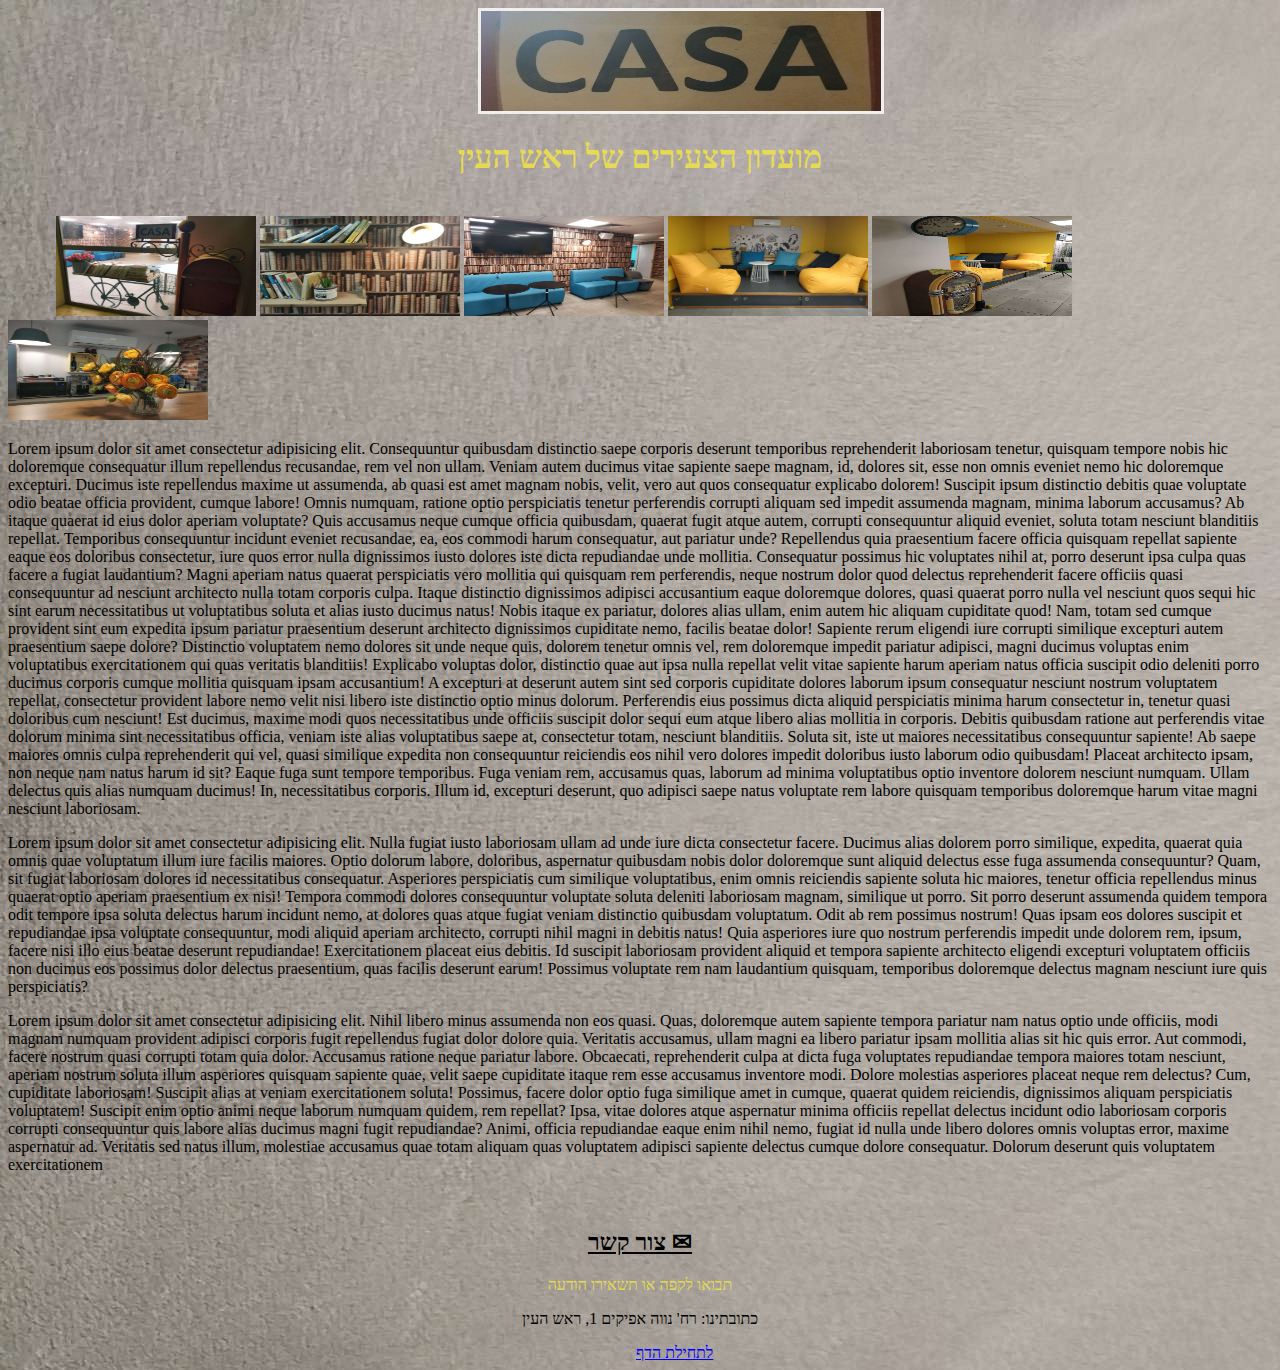
==== HTML_project-Marina-Yulia-main/index.html @ 01a9ba5e "Adding a new page - ContactUs" ====
<!DOCTYPE html>
<html lang="en">
<head>
    <meta name = "אתר מועדון CASA" content="Casa Home Page"
    <meta charset="UTF-8">
    <meta http-equiv="X-UA-Compatible" content="IE=edge">
    <meta name="viewport" content="width=device-width, initial-scale=1.0">
    <link rel="stylesheet" href="style/style.css">
    <link rel="icon" href="img/CASA.JPEG">
    <title>Document</title>
</head>
<img class="CASA" src="img/CASA.JPEG" alt="CASA HOME PAGE">
<body>   
</body>

<div>
<h1>מועדון הצעירים של ראש העין </h1>
</div>

<br>

<div>
  <img class="entry" src="img/ENTR.JPEG" alt="כניסה">
  <img src="img/lobby.JPEG" alt="לובי">
  <img src="img/lobby1.JPEG" alt="לובי">
  <img src="img/lobby2.JPEG" alt="לובי">
  <img src="img/loby2.JPEG" alt="לובי">
  <img class="kitchen" src="img/kitchen.JPEG" alt="מטבח">
</div>


<p>
   Lorem ipsum dolor sit amet consectetur adipisicing elit. Consequuntur quibusdam distinctio saepe corporis deserunt temporibus reprehenderit laboriosam tenetur, quisquam tempore nobis hic doloremque consequatur illum repellendus recusandae, rem vel non ullam. Veniam autem ducimus vitae sapiente saepe magnam, id, dolores sit, esse non omnis eveniet nemo hic doloremque excepturi. Ducimus iste repellendus maxime ut assumenda, ab quasi est amet magnam nobis, velit, vero aut quos consequatur explicabo dolorem! Suscipit ipsum distinctio debitis quae voluptate odio beatae officia provident, cumque labore! Omnis numquam, ratione optio perspiciatis tenetur perferendis corrupti aliquam sed impedit assumenda magnam, minima laborum accusamus? Ab itaque quaerat id eius dolor aperiam voluptate? Quis accusamus neque cumque officia quibusdam, quaerat fugit atque autem, corrupti consequuntur aliquid eveniet, soluta totam nesciunt blanditiis repellat. 
   Temporibus consequuntur incidunt eveniet recusandae, ea, eos commodi harum consequatur, aut pariatur unde? Repellendus quia praesentium facere officia quisquam repellat sapiente eaque eos doloribus consectetur, iure quos error nulla dignissimos iusto dolores iste dicta repudiandae unde mollitia. Consequatur possimus hic voluptates nihil at, porro deserunt ipsa culpa quas facere a fugiat laudantium? Magni aperiam natus quaerat perspiciatis vero mollitia qui quisquam rem perferendis, neque nostrum dolor quod delectus reprehenderit facere officiis quasi consequuntur ad nesciunt architecto nulla totam corporis culpa. Itaque distinctio dignissimos adipisci accusantium eaque doloremque dolores, quasi quaerat porro nulla vel nesciunt quos sequi hic sint earum necessitatibus ut voluptatibus soluta et alias iusto ducimus natus! Nobis itaque ex pariatur, dolores alias ullam, enim autem hic aliquam cupiditate quod! Nam, totam sed cumque provident sint eum expedita ipsum pariatur praesentium deserunt architecto dignissimos cupiditate nemo, facilis beatae dolor! Sapiente rerum eligendi iure corrupti similique excepturi autem praesentium saepe dolore? Distinctio voluptatem nemo dolores sit unde neque quis, dolorem tenetur omnis vel, rem doloremque impedit pariatur adipisci, magni ducimus voluptas enim voluptatibus exercitationem qui quas veritatis blanditiis! Explicabo voluptas dolor, distinctio quae aut ipsa nulla repellat velit vitae sapiente harum aperiam natus officia suscipit odio deleniti porro ducimus corporis cumque mollitia quisquam ipsam accusantium! 
   A excepturi at deserunt autem sint sed corporis cupiditate dolores laborum ipsum consequatur nesciunt nostrum voluptatem repellat, consectetur provident labore nemo velit nisi libero iste distinctio optio minus dolorum. Perferendis eius possimus dicta aliquid perspiciatis minima harum consectetur in, tenetur quasi doloribus cum nesciunt! Est ducimus, maxime modi quos necessitatibus unde officiis suscipit dolor sequi eum atque libero alias mollitia in corporis. Debitis quibusdam ratione aut perferendis vitae dolorum minima sint necessitatibus officia, veniam iste alias voluptatibus saepe at, consectetur totam, nesciunt blanditiis. Soluta sit, iste ut maiores necessitatibus consequuntur sapiente! Ab saepe maiores omnis culpa reprehenderit qui vel, quasi similique expedita non consequuntur reiciendis eos nihil vero dolores impedit doloribus iusto laborum odio quibusdam! Placeat architecto ipsam, non neque nam natus harum id sit? Eaque fuga sunt tempore temporibus. Fuga veniam rem, accusamus quas, laborum ad minima voluptatibus optio inventore dolorem nesciunt numquam. Ullam delectus quis alias numquam ducimus! In, necessitatibus corporis. Illum id, excepturi deserunt, quo adipisci saepe natus voluptate rem labore quisquam temporibus doloremque harum vitae magni nesciunt laboriosam.
</p>

<p>
  Lorem ipsum dolor sit amet consectetur adipisicing elit. Nulla fugiat iusto laboriosam ullam ad unde iure dicta consectetur facere. Ducimus alias dolorem porro similique, expedita, quaerat quia omnis quae voluptatum illum iure facilis maiores. Optio dolorum labore, doloribus, aspernatur quibusdam nobis dolor doloremque sunt aliquid delectus esse fuga assumenda consequuntur? Quam, sit fugiat laboriosam dolores id necessitatibus consequatur. Asperiores perspiciatis cum similique voluptatibus, enim omnis reiciendis sapiente soluta hic maiores, tenetur officia repellendus minus quaerat optio aperiam praesentium ex nisi! 
  Tempora commodi dolores consequuntur voluptate soluta deleniti laboriosam magnam, similique ut porro. Sit porro deserunt assumenda quidem tempora odit tempore ipsa soluta delectus harum incidunt nemo, at dolores quas atque fugiat veniam distinctio quibusdam voluptatum. Odit ab rem possimus nostrum! Quas ipsam eos dolores suscipit et repudiandae ipsa voluptate consequuntur, modi aliquid aperiam architecto, corrupti nihil magni in debitis natus! Quia asperiores iure quo nostrum perferendis impedit unde dolorem rem, ipsum, facere nisi illo eius beatae deserunt repudiandae! Exercitationem placeat eius debitis. Id suscipit laboriosam provident aliquid et tempora sapiente architecto eligendi excepturi voluptatem officiis non ducimus eos possimus dolor delectus praesentium, quas facilis deserunt earum! Possimus voluptate rem nam laudantium quisquam, temporibus doloremque delectus magnam nesciunt iure quis perspiciatis?
</p>

<p>
  Lorem ipsum dolor sit amet consectetur adipisicing elit. Nihil libero minus assumenda non eos quasi. Quas, doloremque autem sapiente tempora pariatur nam natus optio unde officiis, modi magnam numquam provident adipisci corporis fugit repellendus fugiat dolor dolore quia. Veritatis accusamus, ullam magni ea libero pariatur ipsam mollitia alias sit hic quis error. Aut commodi, facere nostrum quasi corrupti totam quia dolor. Accusamus ratione neque pariatur labore. Obcaecati, reprehenderit culpa at dicta fuga voluptates repudiandae tempora maiores totam nesciunt, aperiam nostrum soluta illum asperiores quisquam sapiente quae, velit saepe cupiditate itaque rem esse accusamus inventore modi. Dolore molestias asperiores placeat neque rem delectus? 
  Cum, cupiditate laboriosam! Suscipit alias at veniam exercitationem soluta! Possimus, facere dolor optio fuga similique amet in cumque, quaerat quidem reiciendis, dignissimos aliquam perspiciatis voluptatem! Suscipit enim optio animi neque laborum numquam quidem, rem repellat? Ipsa, vitae dolores atque aspernatur minima officiis repellat delectus incidunt odio laboriosam corporis corrupti consequuntur quis labore alias ducimus magni fugit repudiandae? Animi, officia repudiandae eaque enim nihil nemo, fugiat id nulla unde libero dolores omnis voluptas error, maxime aspernatur ad. Veritatis sed natus illum, molestiae accusamus quae totam aliquam quas voluptatem adipisci sapiente delectus cumque dolore consequatur. Dolorum deserunt quis voluptatem exercitationem</p>

</div>

<style>
    body {
      background-image: url('img/backgr.JPEG');
      background-repeat: no-repeat;
    }
</style>


<div class="container">
  <div style="text-align:center">

    <a class="contact_us" href="contact.html" target="_blank"> 
    <h2>צור קשר &#9993</h2>
    </a>
  
    <p1>תבואו לקפה או תשאירו הודעה</p1>
    <p>    כתובתינו: רח' נווה אפיקים 1, ראש העין</p>
  
    
</div>


<a class="Top" href="#">לתחילת הדף</a>

</html>
---- HTML_project-Marina-Yulia-main/style/style.css ----
img{
    width: 200px;
    height: 100px;
}
h1{
    color: rgba(240, 228, 68, 0.863)
}
.entry {
   margin-left: 3rem;
}
.kitchen {
    margin-right: 3rem;
}
.CASA {
    width: 400px;
    margin-left: 470px;
    border: solid; color: rgba(250, 250, 249, 0.863);
}
h1{
    text-align: center;
}
button{
  margin-left: 617px;
    width: 100px;
    height: 30px;
}
a{
margin-left: 628px;
color: blue;
}
p1{
    color: rgba(240, 228, 68, 0.863)
}
.contact_us{
    text-align: center;
    color: black;
}
.top{
    text-align: center;
    margin-bottom: 25px;
}
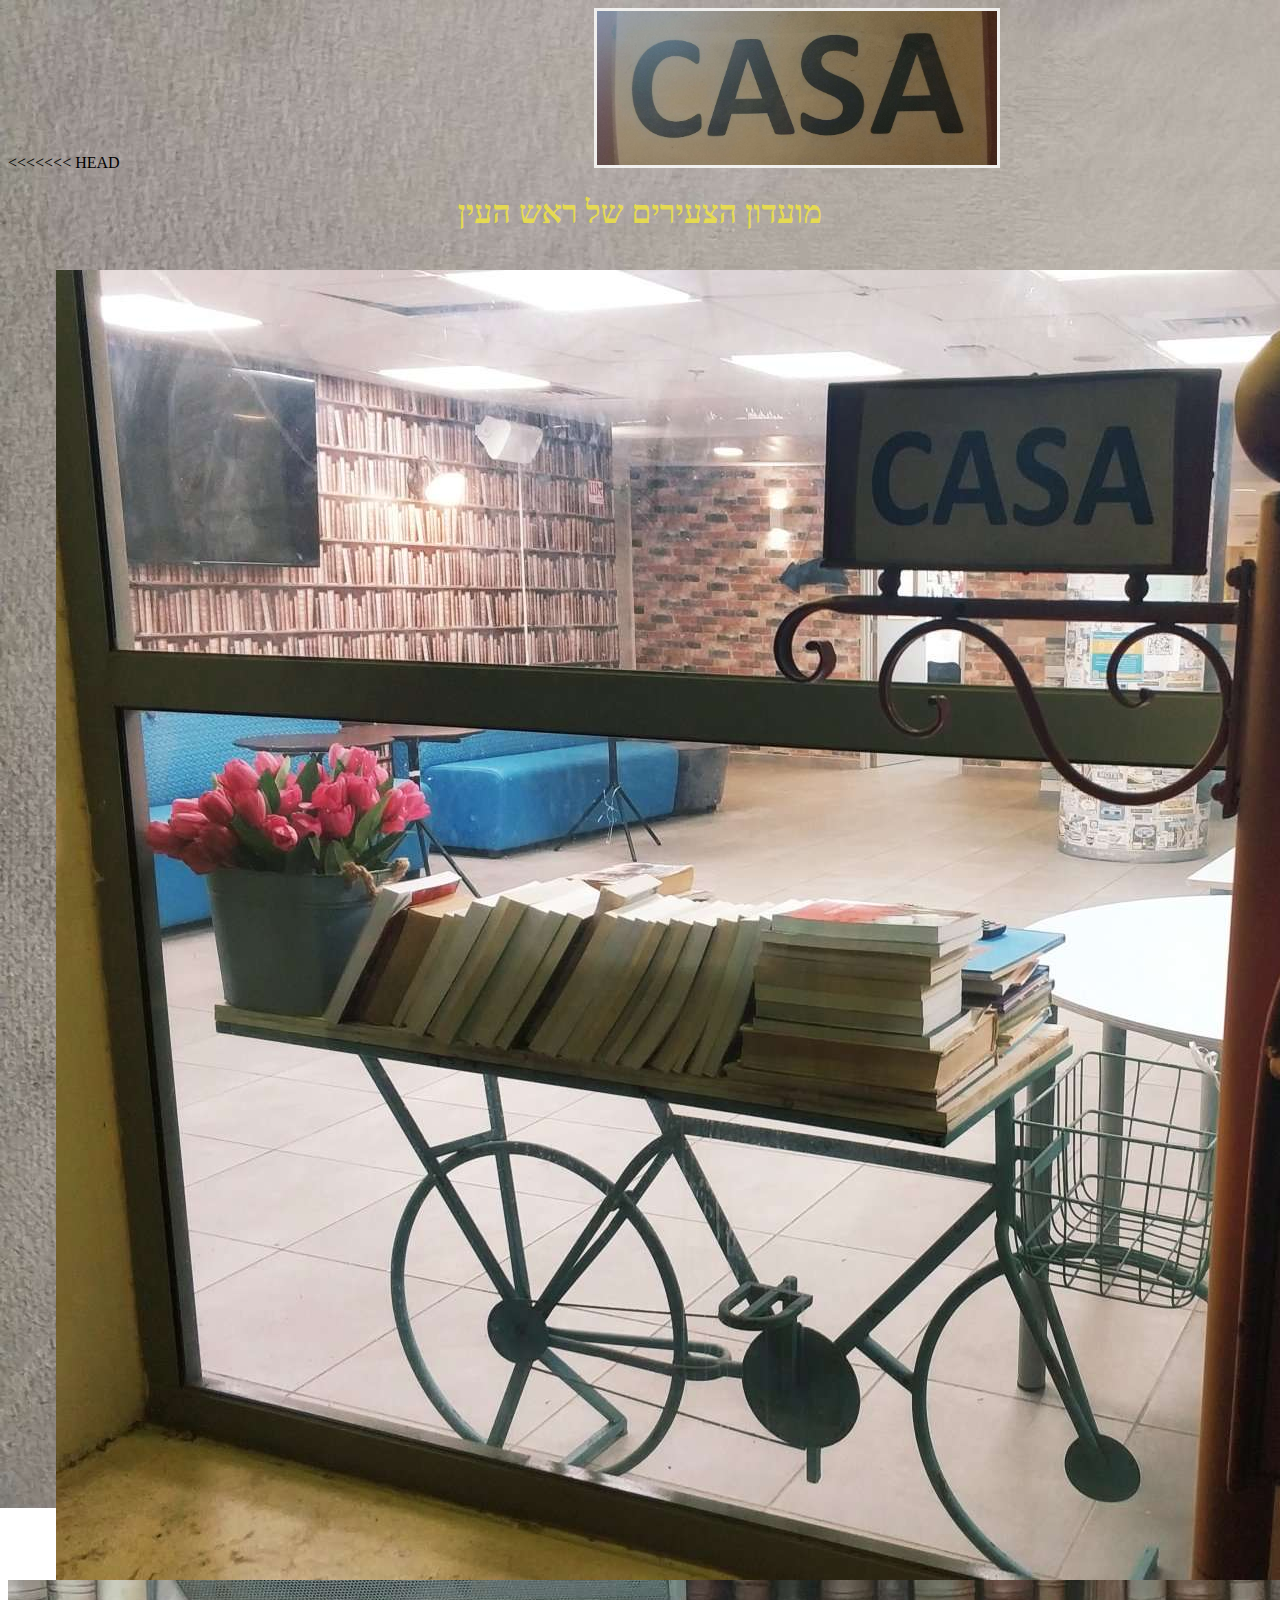
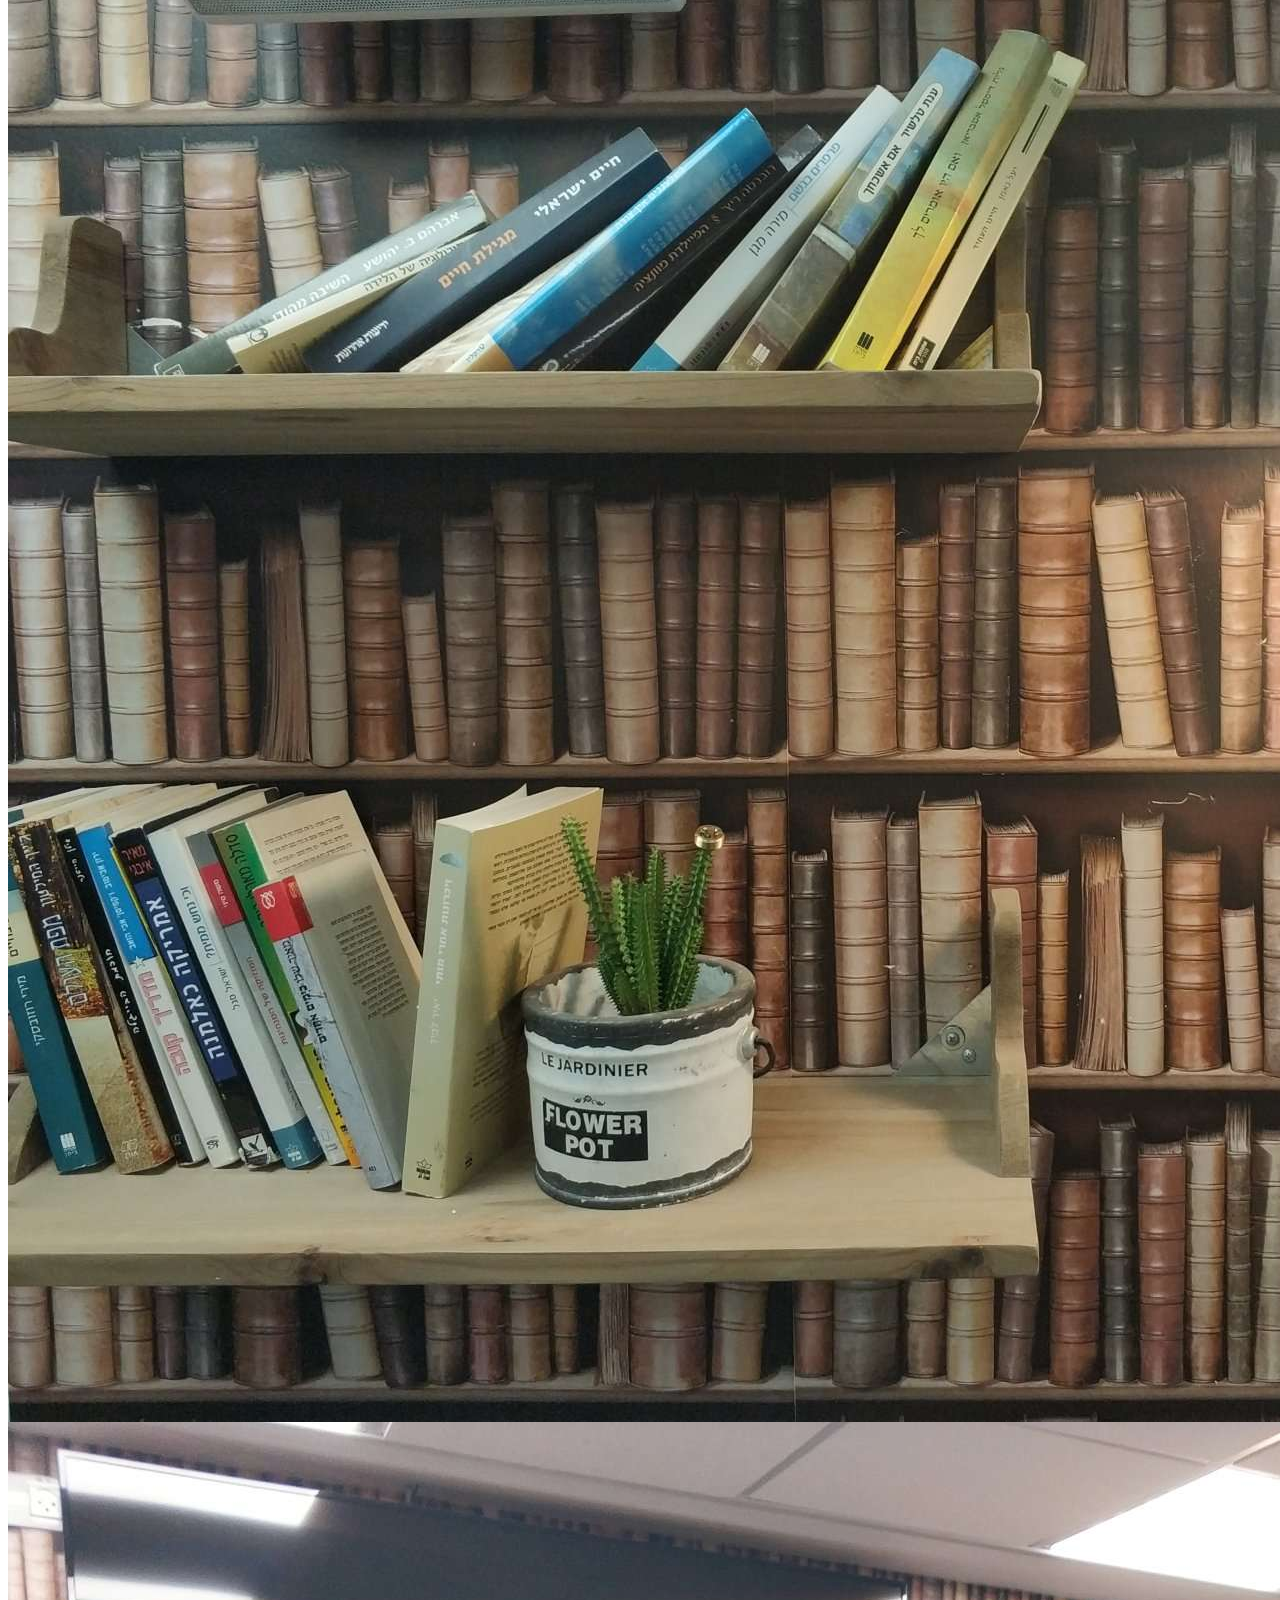
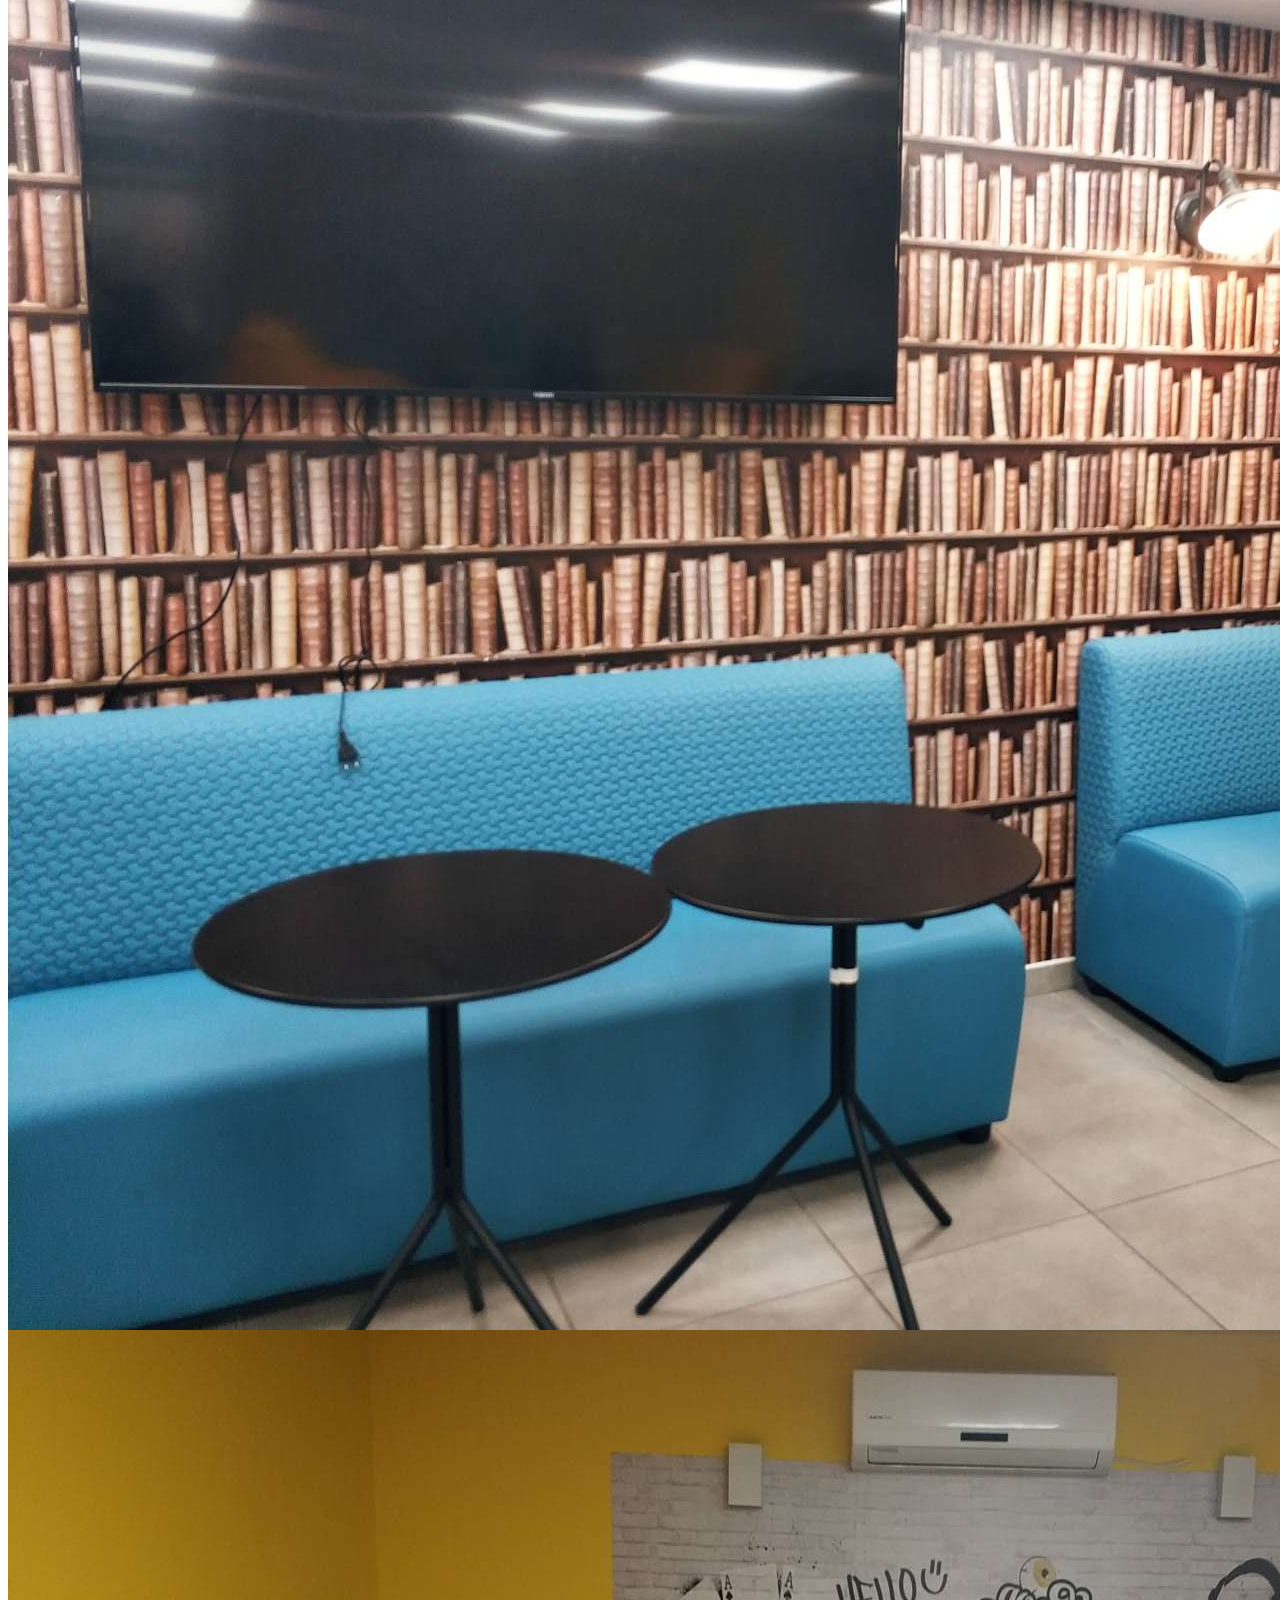
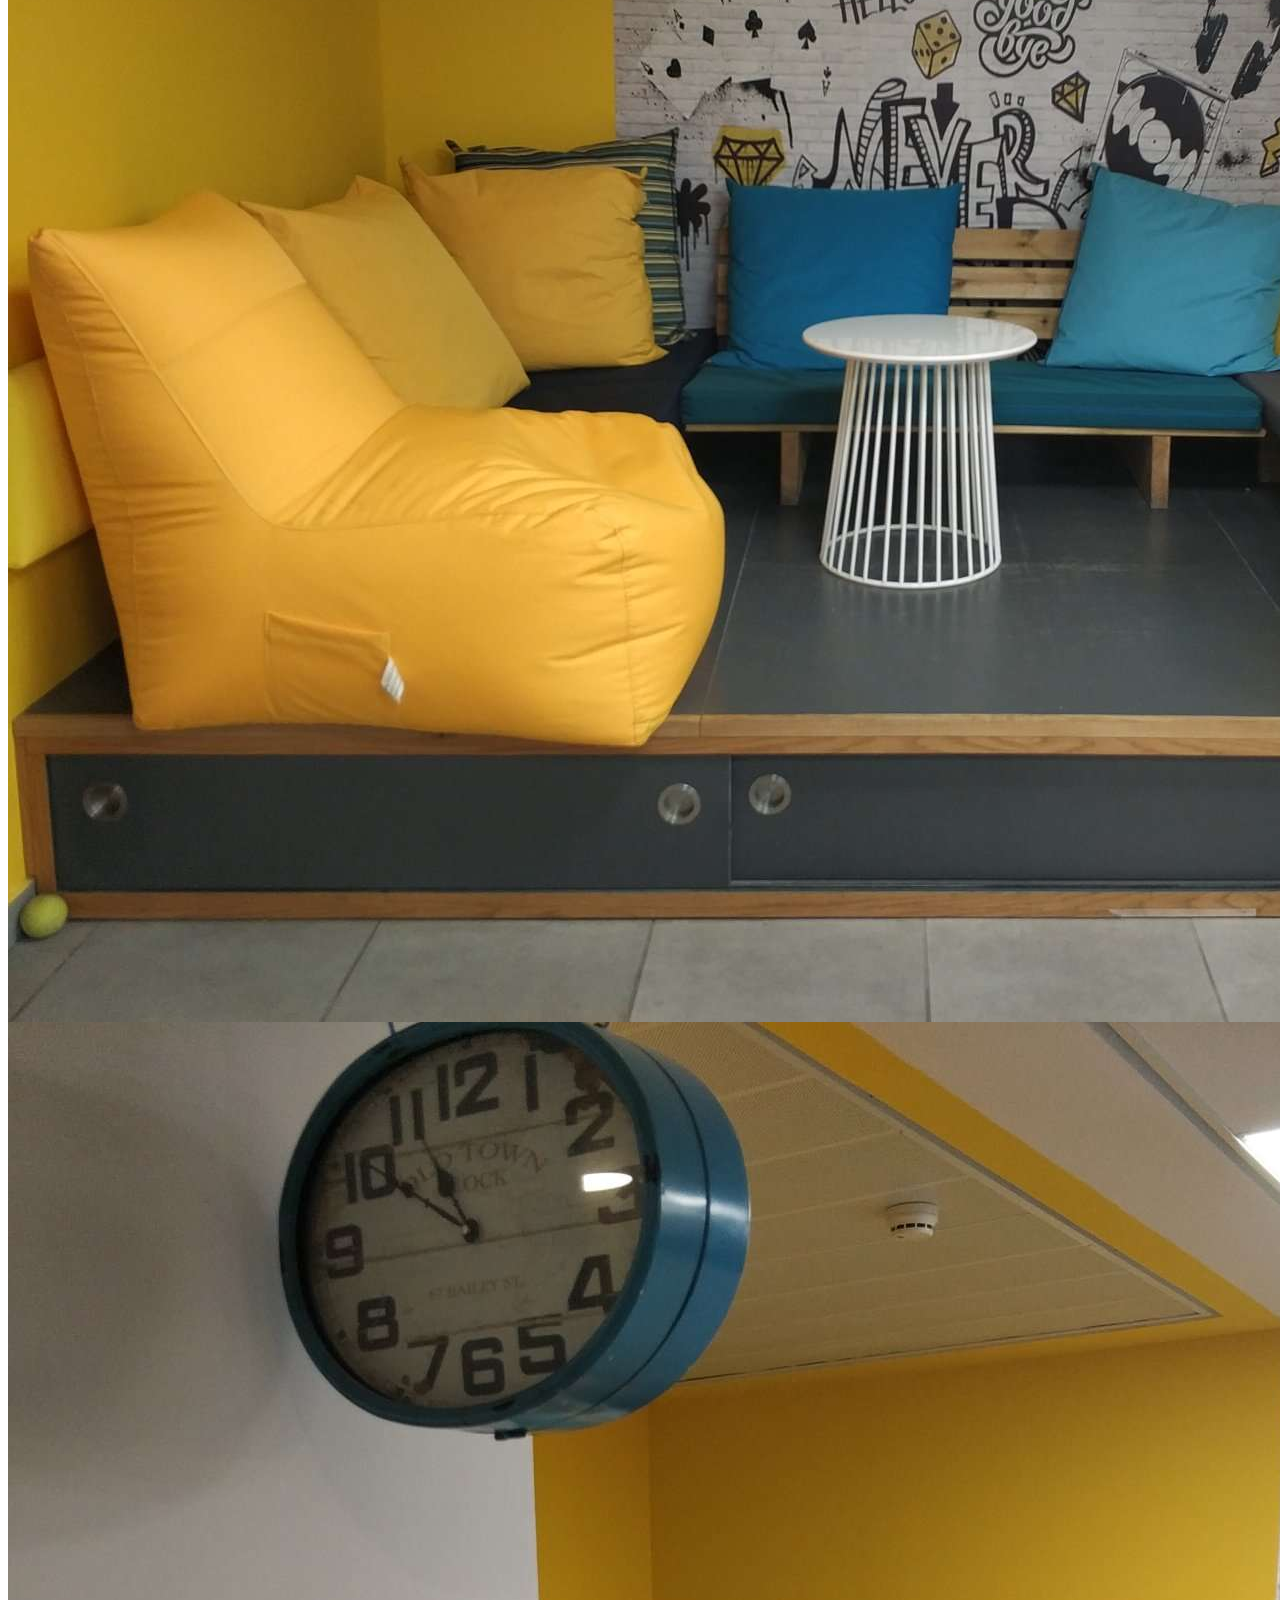
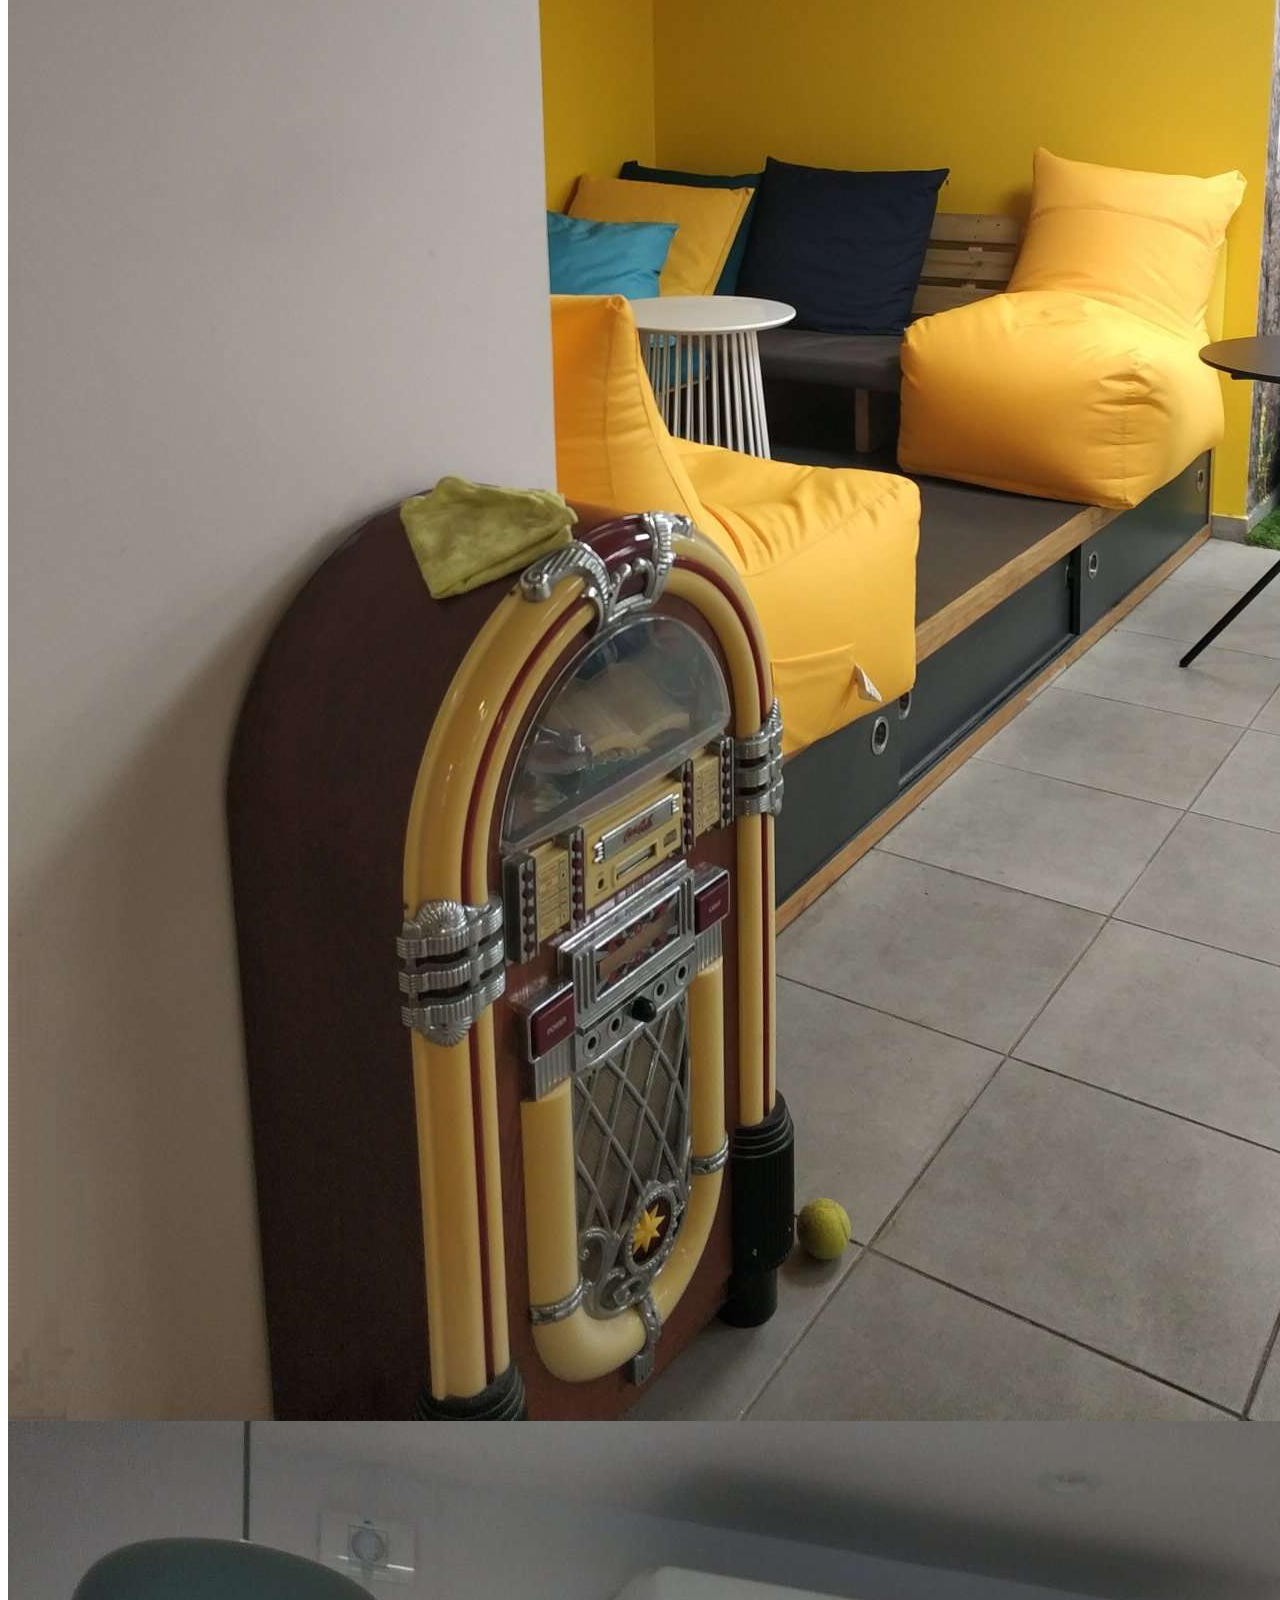
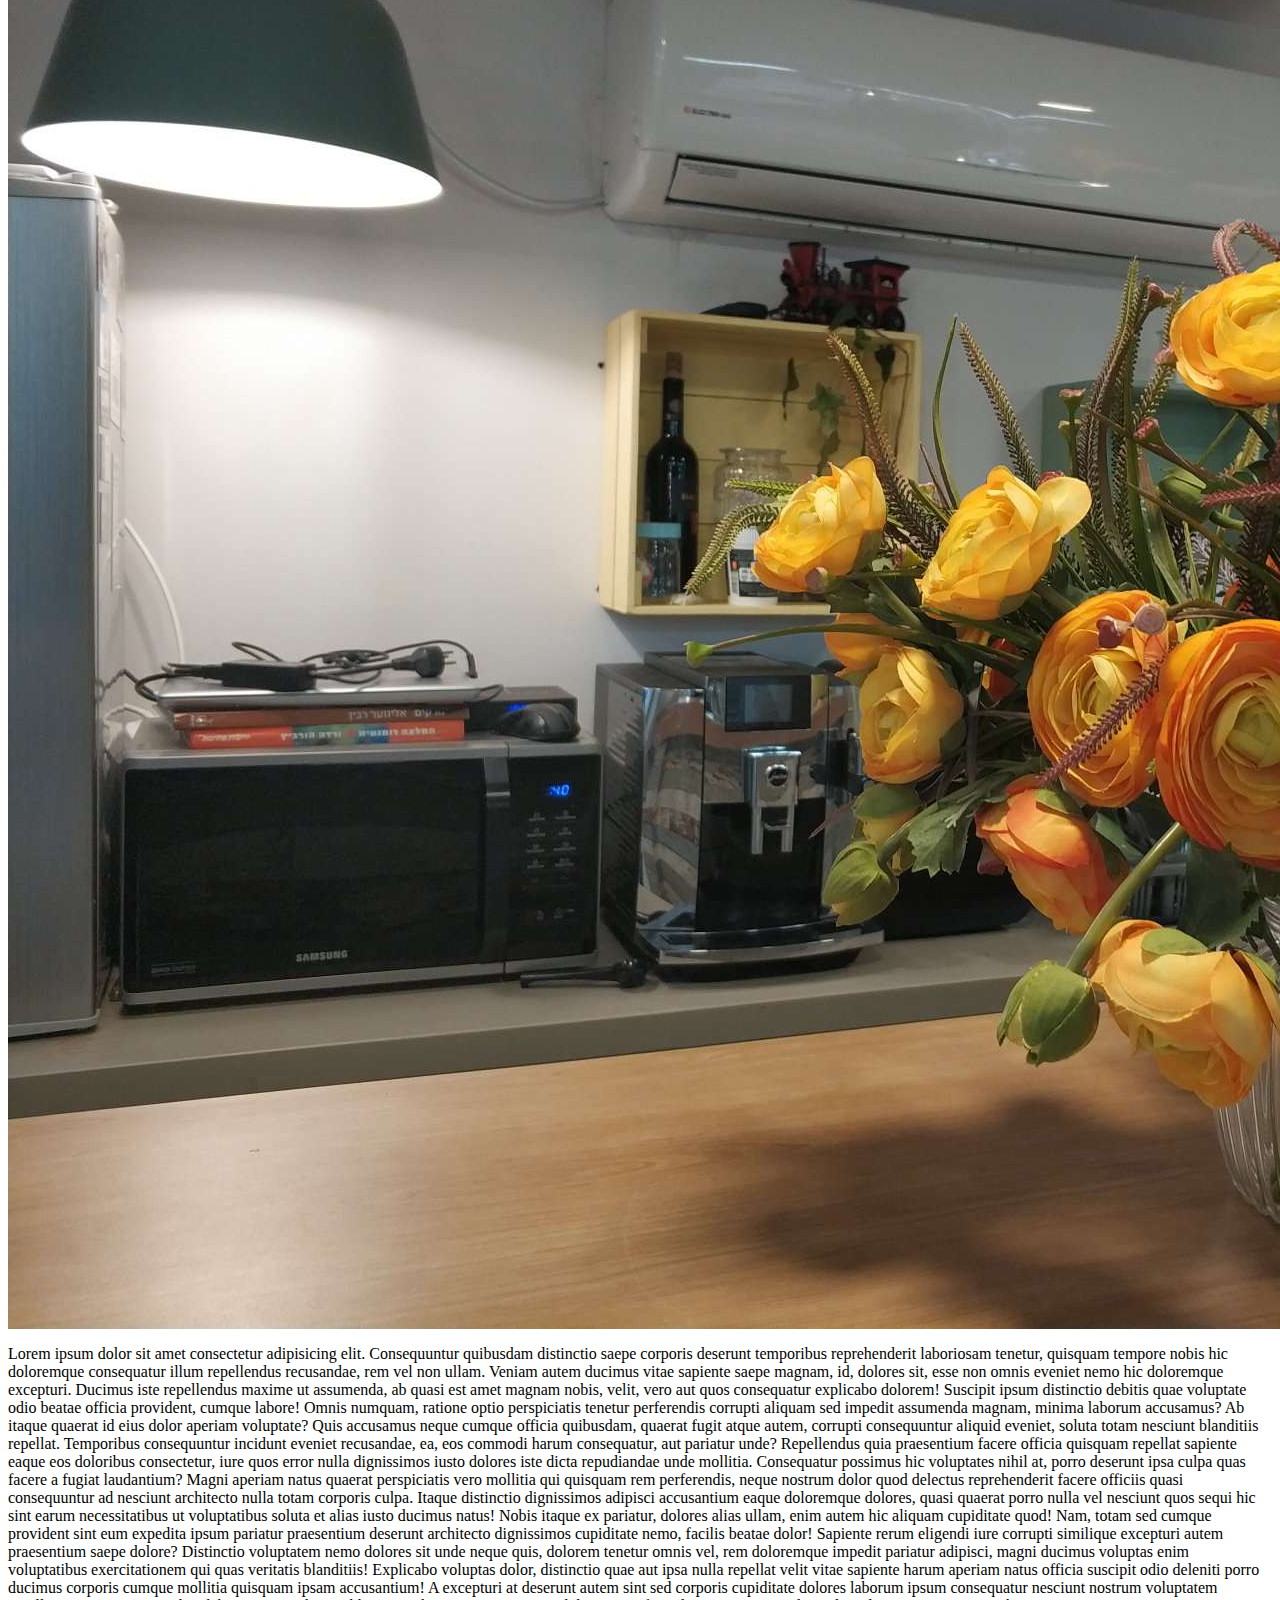
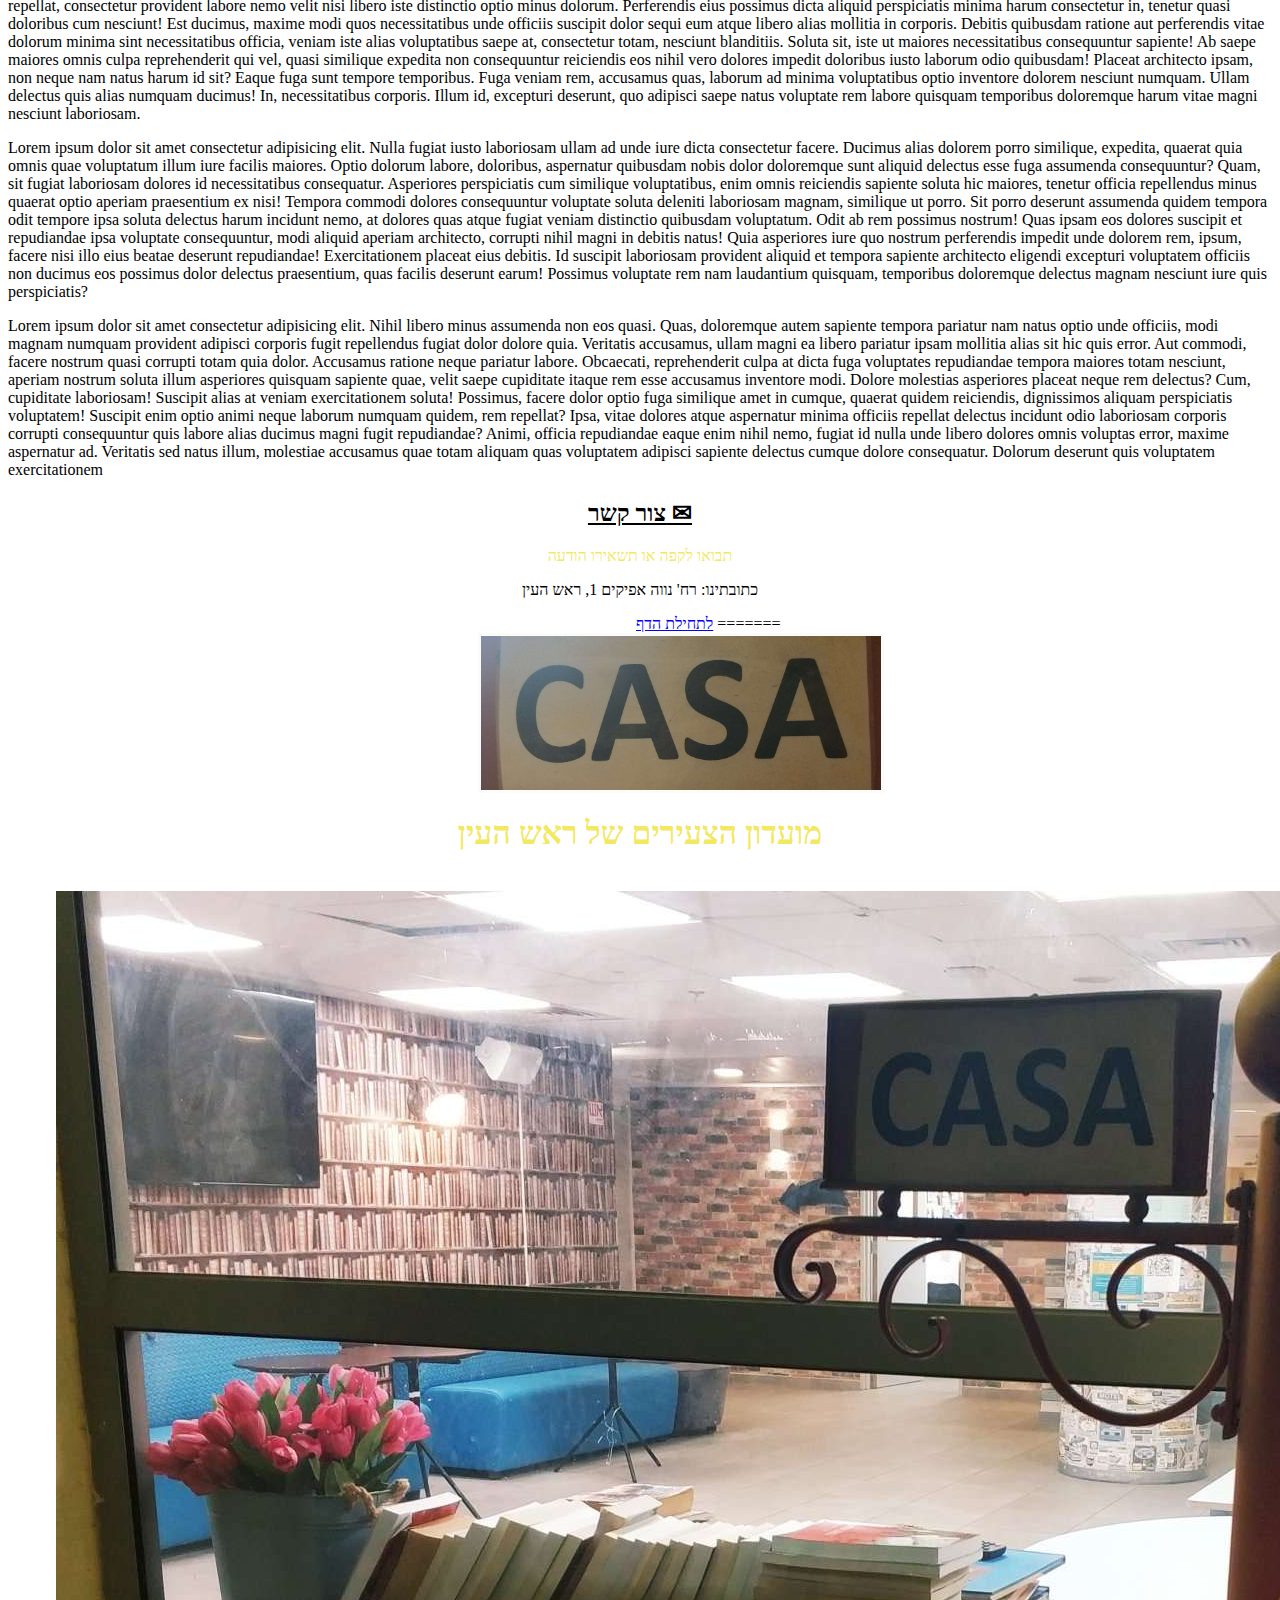
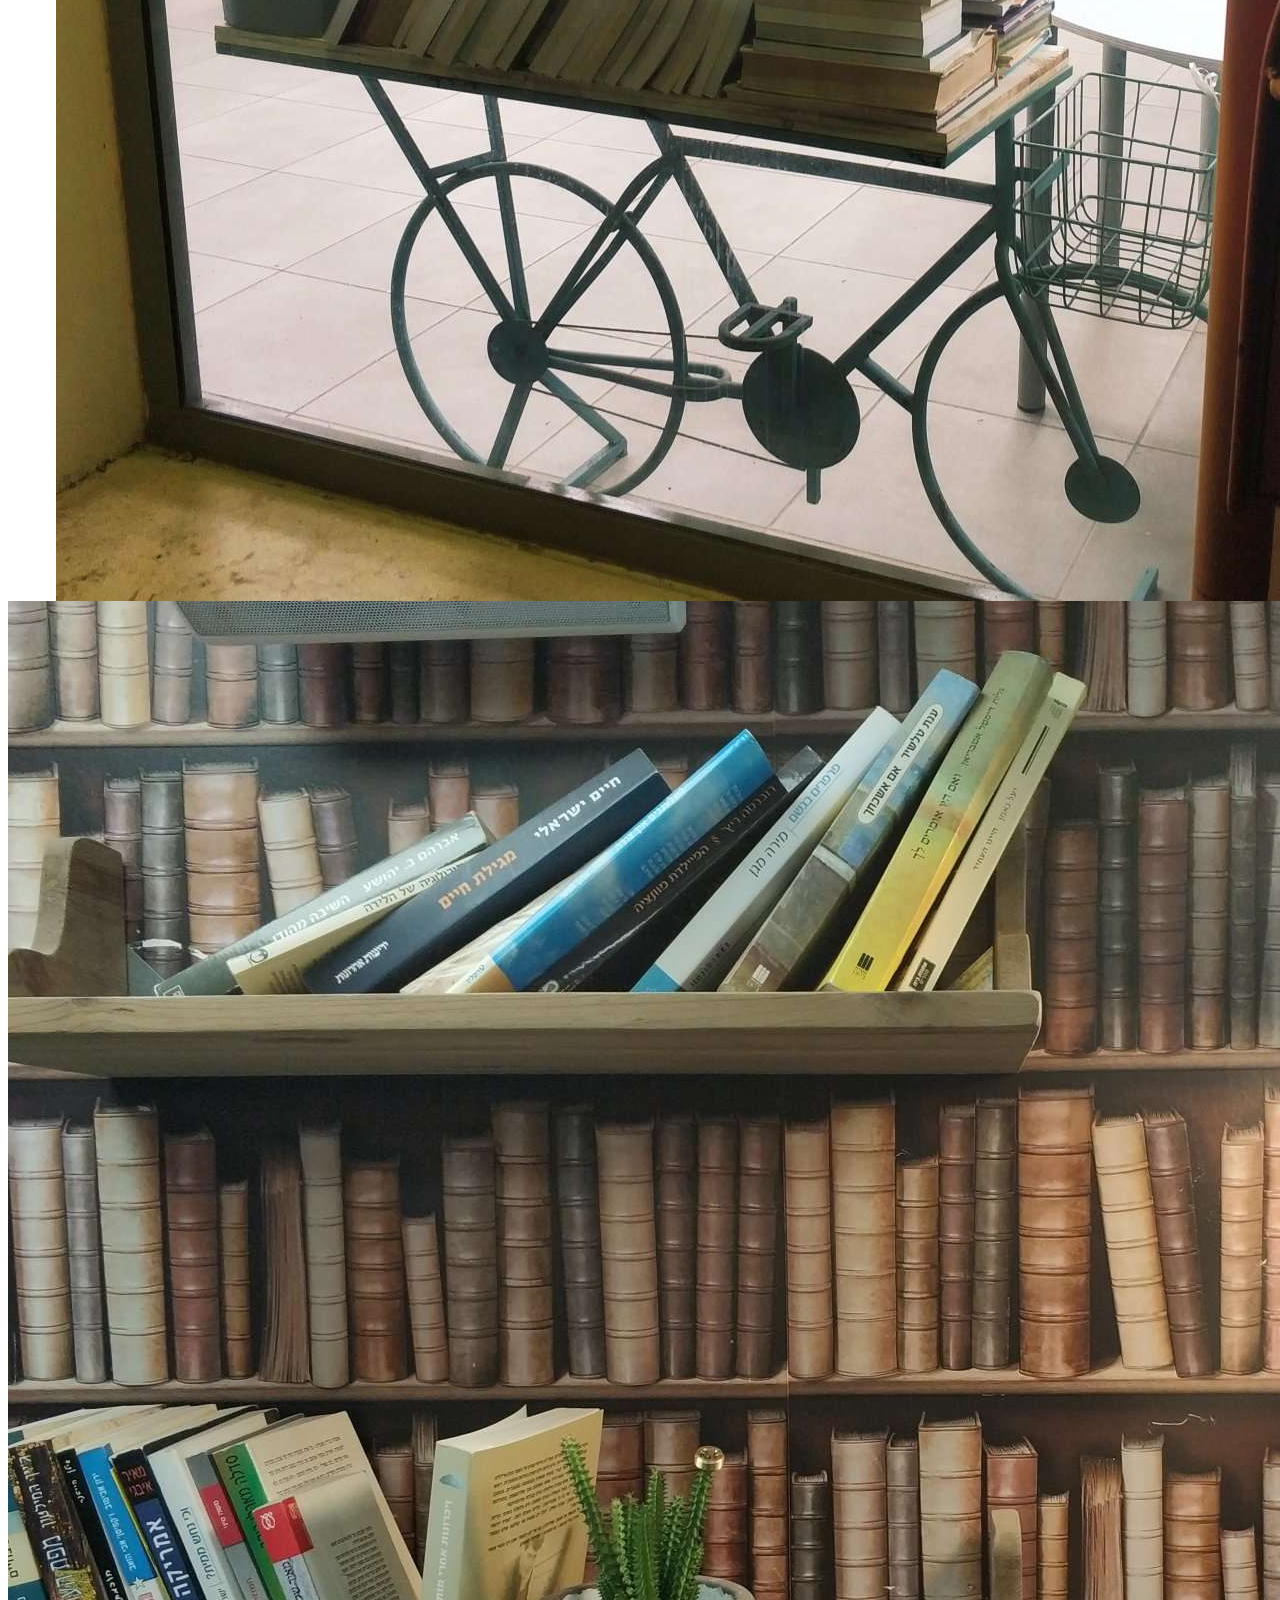
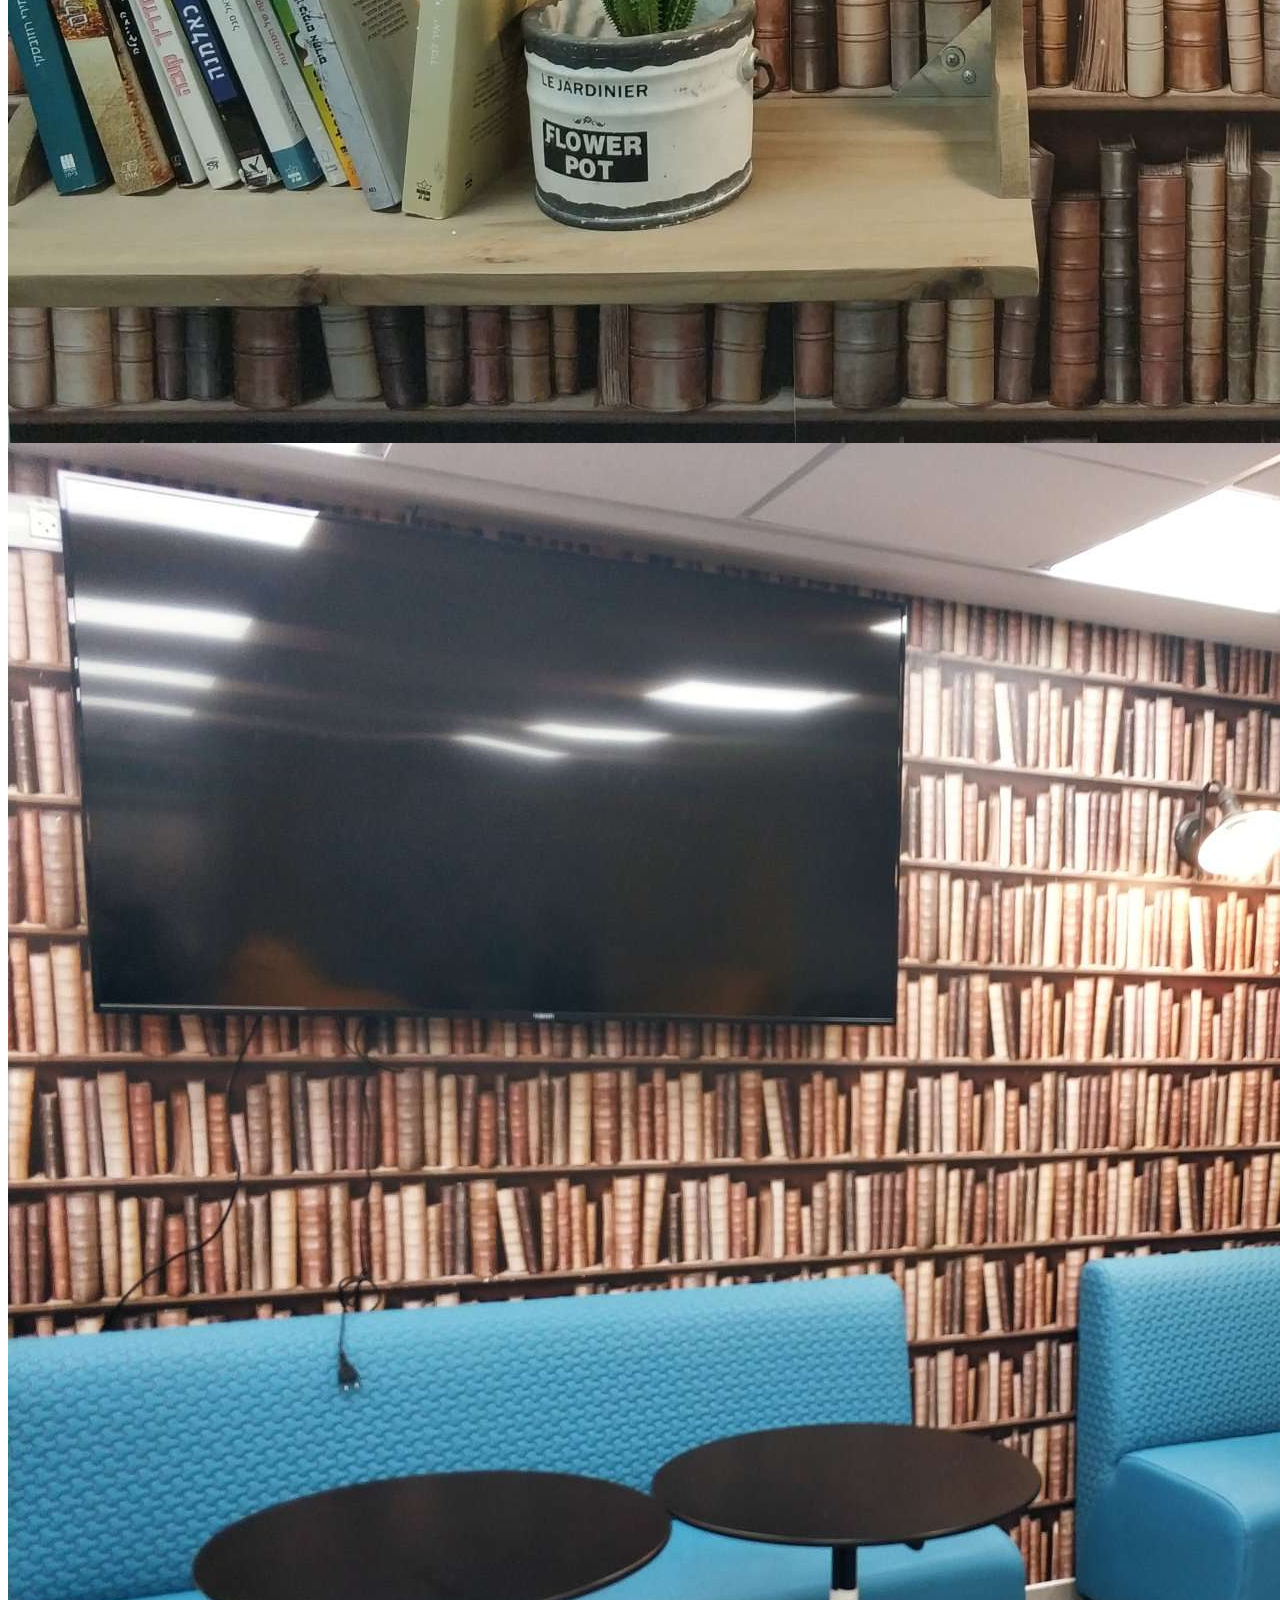
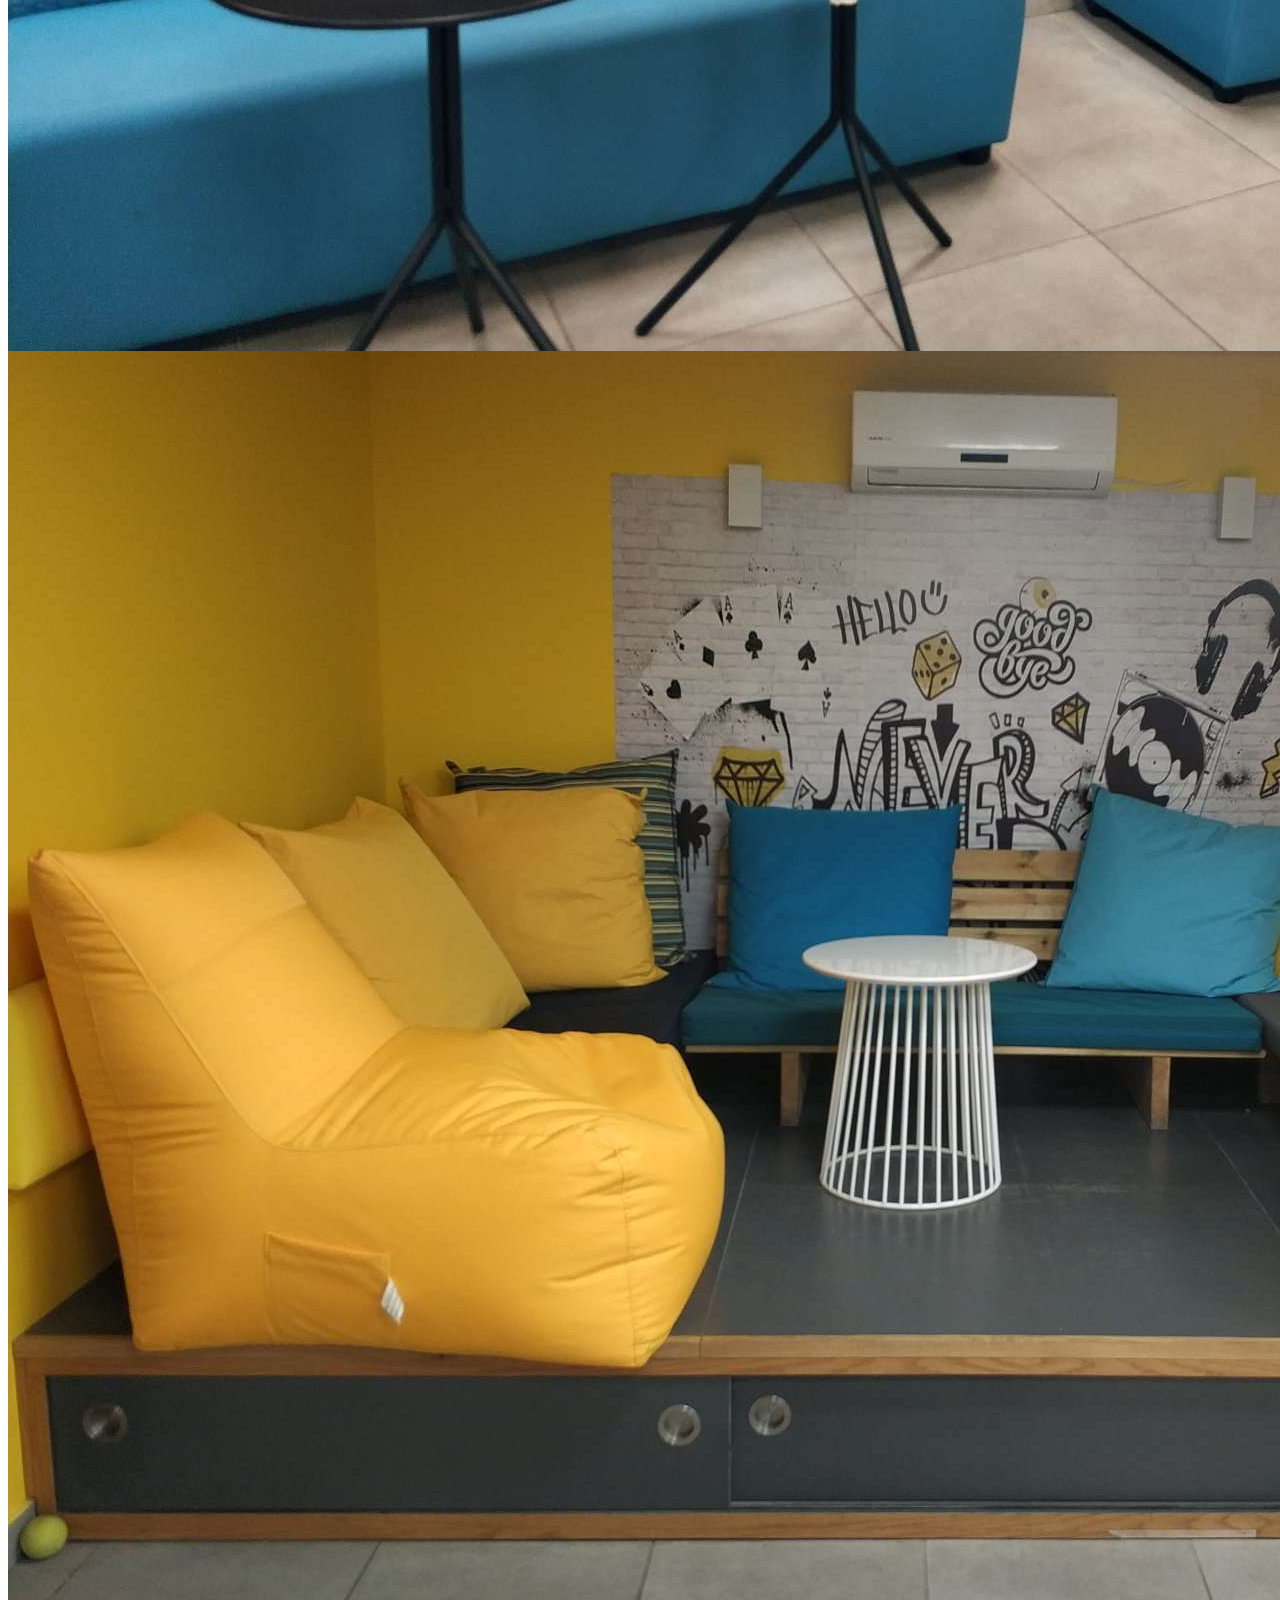
==== commit ca722f61: "commit" ====
--- a/HTML_project-Marina-Yulia-main/index.html
+++ b/HTML_project-Marina-Yulia-main/index.html
@@ -1,3 +1,4 @@
+<<<<<<< HEAD
 <!DOCTYPE html>
 <html lang="en">
 <head>
@@ -70,4 +71,78 @@
 
 <a class="Top" href="#">לתחילת הדף</a>
 
+=======
+<!DOCTYPE html>
+<html lang="en">
+<head>
+    <meta name = "אתר מועדון CASA" content="Casa Home Page"
+    <meta charset="UTF-8">
+    <meta http-equiv="X-UA-Compatible" content="IE=edge">
+    <meta name="viewport" content="width=device-width, initial-scale=1.0">
+    <link rel="stylesheet" href="style/style.css">
+    <link rel="icon" href="img/CASA.JPEG">
+    <title>Document</title>
+</head>
+<img class="CASA" src="img/CASA.JPEG" alt="CASA HOME PAGE">
+<body>   
+</body>
+
+<div>
+<h1>מועדון הצעירים של ראש העין </h1>
+</div>
+
+<br>
+
+<div>
+  <img class="entry" src="img/ENTR.JPEG" alt="כניסה">
+  <img src="img/lobby.JPEG" alt="לובי">
+  <img src="img/lobby1.JPEG" alt="לובי">
+  <img src="img/lobby2.JPEG" alt="לובי">
+  <img src="img/loby2.JPEG" alt="לובי">
+  <img class="kitchen" src="img/kitchen.JPEG" alt="מטבח">
+</div>
+
+
+<p>
+   Lorem ipsum dolor sit amet consectetur adipisicing elit. Consequuntur quibusdam distinctio saepe corporis deserunt temporibus reprehenderit laboriosam tenetur, quisquam tempore nobis hic doloremque consequatur illum repellendus recusandae, rem vel non ullam. Veniam autem ducimus vitae sapiente saepe magnam, id, dolores sit, esse non omnis eveniet nemo hic doloremque excepturi. Ducimus iste repellendus maxime ut assumenda, ab quasi est amet magnam nobis, velit, vero aut quos consequatur explicabo dolorem! Suscipit ipsum distinctio debitis quae voluptate odio beatae officia provident, cumque labore! Omnis numquam, ratione optio perspiciatis tenetur perferendis corrupti aliquam sed impedit assumenda magnam, minima laborum accusamus? Ab itaque quaerat id eius dolor aperiam voluptate? Quis accusamus neque cumque officia quibusdam, quaerat fugit atque autem, corrupti consequuntur aliquid eveniet, soluta totam nesciunt blanditiis repellat. 
+   Temporibus consequuntur incidunt eveniet recusandae, ea, eos commodi harum consequatur, aut pariatur unde? Repellendus quia praesentium facere officia quisquam repellat sapiente eaque eos doloribus consectetur, iure quos error nulla dignissimos iusto dolores iste dicta repudiandae unde mollitia. Consequatur possimus hic voluptates nihil at, porro deserunt ipsa culpa quas facere a fugiat laudantium? Magni aperiam natus quaerat perspiciatis vero mollitia qui quisquam rem perferendis, neque nostrum dolor quod delectus reprehenderit facere officiis quasi consequuntur ad nesciunt architecto nulla totam corporis culpa. Itaque distinctio dignissimos adipisci accusantium eaque doloremque dolores, quasi quaerat porro nulla vel nesciunt quos sequi hic sint earum necessitatibus ut voluptatibus soluta et alias iusto ducimus natus! Nobis itaque ex pariatur, dolores alias ullam, enim autem hic aliquam cupiditate quod! Nam, totam sed cumque provident sint eum expedita ipsum pariatur praesentium deserunt architecto dignissimos cupiditate nemo, facilis beatae dolor! Sapiente rerum eligendi iure corrupti similique excepturi autem praesentium saepe dolore? Distinctio voluptatem nemo dolores sit unde neque quis, dolorem tenetur omnis vel, rem doloremque impedit pariatur adipisci, magni ducimus voluptas enim voluptatibus exercitationem qui quas veritatis blanditiis! Explicabo voluptas dolor, distinctio quae aut ipsa nulla repellat velit vitae sapiente harum aperiam natus officia suscipit odio deleniti porro ducimus corporis cumque mollitia quisquam ipsam accusantium! 
+   A excepturi at deserunt autem sint sed corporis cupiditate dolores laborum ipsum consequatur nesciunt nostrum voluptatem repellat, consectetur provident labore nemo velit nisi libero iste distinctio optio minus dolorum. Perferendis eius possimus dicta aliquid perspiciatis minima harum consectetur in, tenetur quasi doloribus cum nesciunt! Est ducimus, maxime modi quos necessitatibus unde officiis suscipit dolor sequi eum atque libero alias mollitia in corporis. Debitis quibusdam ratione aut perferendis vitae dolorum minima sint necessitatibus officia, veniam iste alias voluptatibus saepe at, consectetur totam, nesciunt blanditiis. Soluta sit, iste ut maiores necessitatibus consequuntur sapiente! Ab saepe maiores omnis culpa reprehenderit qui vel, quasi similique expedita non consequuntur reiciendis eos nihil vero dolores impedit doloribus iusto laborum odio quibusdam! Placeat architecto ipsam, non neque nam natus harum id sit? Eaque fuga sunt tempore temporibus. Fuga veniam rem, accusamus quas, laborum ad minima voluptatibus optio inventore dolorem nesciunt numquam. Ullam delectus quis alias numquam ducimus! In, necessitatibus corporis. Illum id, excepturi deserunt, quo adipisci saepe natus voluptate rem labore quisquam temporibus doloremque harum vitae magni nesciunt laboriosam.
+</p>
+
+<p>
+  Lorem ipsum dolor sit amet consectetur adipisicing elit. Nulla fugiat iusto laboriosam ullam ad unde iure dicta consectetur facere. Ducimus alias dolorem porro similique, expedita, quaerat quia omnis quae voluptatum illum iure facilis maiores. Optio dolorum labore, doloribus, aspernatur quibusdam nobis dolor doloremque sunt aliquid delectus esse fuga assumenda consequuntur? Quam, sit fugiat laboriosam dolores id necessitatibus consequatur. Asperiores perspiciatis cum similique voluptatibus, enim omnis reiciendis sapiente soluta hic maiores, tenetur officia repellendus minus quaerat optio aperiam praesentium ex nisi! 
+  Tempora commodi dolores consequuntur voluptate soluta deleniti laboriosam magnam, similique ut porro. Sit porro deserunt assumenda quidem tempora odit tempore ipsa soluta delectus harum incidunt nemo, at dolores quas atque fugiat veniam distinctio quibusdam voluptatum. Odit ab rem possimus nostrum! Quas ipsam eos dolores suscipit et repudiandae ipsa voluptate consequuntur, modi aliquid aperiam architecto, corrupti nihil magni in debitis natus! Quia asperiores iure quo nostrum perferendis impedit unde dolorem rem, ipsum, facere nisi illo eius beatae deserunt repudiandae! Exercitationem placeat eius debitis. Id suscipit laboriosam provident aliquid et tempora sapiente architecto eligendi excepturi voluptatem officiis non ducimus eos possimus dolor delectus praesentium, quas facilis deserunt earum! Possimus voluptate rem nam laudantium quisquam, temporibus doloremque delectus magnam nesciunt iure quis perspiciatis?
+</p>
+
+<p>
+  Lorem ipsum dolor sit amet consectetur adipisicing elit. Nihil libero minus assumenda non eos quasi. Quas, doloremque autem sapiente tempora pariatur nam natus optio unde officiis, modi magnam numquam provident adipisci corporis fugit repellendus fugiat dolor dolore quia. Veritatis accusamus, ullam magni ea libero pariatur ipsam mollitia alias sit hic quis error. Aut commodi, facere nostrum quasi corrupti totam quia dolor. Accusamus ratione neque pariatur labore. Obcaecati, reprehenderit culpa at dicta fuga voluptates repudiandae tempora maiores totam nesciunt, aperiam nostrum soluta illum asperiores quisquam sapiente quae, velit saepe cupiditate itaque rem esse accusamus inventore modi. Dolore molestias asperiores placeat neque rem delectus? 
+  Cum, cupiditate laboriosam! Suscipit alias at veniam exercitationem soluta! Possimus, facere dolor optio fuga similique amet in cumque, quaerat quidem reiciendis, dignissimos aliquam perspiciatis voluptatem! Suscipit enim optio animi neque laborum numquam quidem, rem repellat? Ipsa, vitae dolores atque aspernatur minima officiis repellat delectus incidunt odio laboriosam corporis corrupti consequuntur quis labore alias ducimus magni fugit repudiandae? Animi, officia repudiandae eaque enim nihil nemo, fugiat id nulla unde libero dolores omnis voluptas error, maxime aspernatur ad. Veritatis sed natus illum, molestiae accusamus quae totam aliquam quas voluptatem adipisci sapiente delectus cumque dolore consequatur. Dolorum deserunt quis voluptatem exercitationem</p>
+
+</div>
+
+<style>
+    body {
+      background-image: url('img/backgr.JPEG');
+      background-repeat: no-repeat;
+    }
+</style>
+
+
+<div class="container">
+  <div style="text-align:center">
+
+    <a class="contact_us" href="contact.html" target="_blank"> 
+    <h2>צור קשר &#9993</h2>
+    </a>
+  
+    <p1>תבואו לקפה או תשאירו הודעה</p1>
+    <p>    כתובתינו: רח' נווה אפיקים 1, ראש העין</p>
+  
+    
+</div>
+
+
+<a class="Top" href="#">לתחילת הדף</a>
+
+>>>>>>> 00c6a9f74a373a7cfd6b033f13d8320a71b0bfdc
 </html>--- a/HTML_project-Marina-Yulia-main/style/style.css
+++ b/HTML_project-Marina-Yulia-main/style/style.css
@@ -1,41 +1,84 @@
-img{
-    width: 200px;
-    height: 100px;
-}
-h1{
-    color: rgba(240, 228, 68, 0.863)
-}
-.entry {
-   margin-left: 3rem;
-}
-.kitchen {
-    margin-right: 3rem;
-}
-.CASA {
-    width: 400px;
-    margin-left: 470px;
-    border: solid; color: rgba(250, 250, 249, 0.863);
-}
-h1{
-    text-align: center;
-}
-button{
-  margin-left: 617px;
-    width: 100px;
-    height: 30px;
-}
-a{
-margin-left: 628px;
-color: blue;
-}
-p1{
-    color: rgba(240, 228, 68, 0.863)
-}
-.contact_us{
-    text-align: center;
-    color: black;
-}
-.top{
-    text-align: center;
-    margin-bottom: 25px;
+<<<<<<< HEAD
+img{
+    width: 200px;
+    height: 100px;
+}
+h1{
+    color: rgba(240, 228, 68, 0.863)
+}
+.entry {
+   margin-left: 3rem;
+}
+.kitchen {
+    margin-right: 3rem;
+}
+.CASA {
+    width: 400px;
+    margin-left: 470px;
+    border: solid; color: rgba(250, 250, 249, 0.863);
+}
+h1{
+    text-align: center;
+}
+button{
+  margin-left: 617px;
+    width: 100px;
+    height: 30px;
+}
+a{
+margin-left: 628px;
+color: blue;
+}
+p1{
+    color: rgba(240, 228, 68, 0.863)
+}
+.contact_us{
+    text-align: center;
+    color: black;
+}
+.top{
+    text-align: center;
+    margin-bottom: 25px;
+=======
+img{
+    width: 200px;
+    height: 100px;
+}
+h1{
+    color: rgba(240, 228, 68, 0.863)
+}
+.entry {
+   margin-left: 3rem;
+}
+.kitchen {
+    margin-right: 3rem;
+}
+.CASA {
+    width: 400px;
+    margin-left: 470px;
+    border: solid; color: rgba(250, 250, 249, 0.863);
+}
+h1{
+    text-align: center;
+}
+button{
+  margin-left: 617px;
+    width: 100px;
+    height: 30px;
+}
+a{
+margin-left: 628px;
+color: blue;
+}
+p1{
+    color: rgba(240, 228, 68, 0.863)
+}
+.contact_us{
+    text-align: center;
+    color: black;
+}
+.top{
+    text-align: center;
+    margin-bottom: 25px;
+>>>>>>> 00c6a9f74a373a7cfd6b033f13d8320a71b0bfdc
 }--- a/HTML_project-Marina-Yulia-main/style/style.css
+++ b/HTML_project-Marina-Yulia-main/style/style.css
@@ -1,41 +1,84 @@
-img{
-    width: 200px;
-    height: 100px;
-}
-h1{
-    color: rgba(240, 228, 68, 0.863)
-}
-.entry {
-   margin-left: 3rem;
-}
-.kitchen {
-    margin-right: 3rem;
-}
-.CASA {
-    width: 400px;
-    margin-left: 470px;
-    border: solid; color: rgba(250, 250, 249, 0.863);
-}
-h1{
-    text-align: center;
-}
-button{
-  margin-left: 617px;
-    width: 100px;
-    height: 30px;
-}
-a{
-margin-left: 628px;
-color: blue;
-}
-p1{
-    color: rgba(240, 228, 68, 0.863)
-}
-.contact_us{
-    text-align: center;
-    color: black;
-}
-.top{
-    text-align: center;
-    margin-bottom: 25px;
+<<<<<<< HEAD
+img{
+    width: 200px;
+    height: 100px;
+}
+h1{
+    color: rgba(240, 228, 68, 0.863)
+}
+.entry {
+   margin-left: 3rem;
+}
+.kitchen {
+    margin-right: 3rem;
+}
+.CASA {
+    width: 400px;
+    margin-left: 470px;
+    border: solid; color: rgba(250, 250, 249, 0.863);
+}
+h1{
+    text-align: center;
+}
+button{
+  margin-left: 617px;
+    width: 100px;
+    height: 30px;
+}
+a{
+margin-left: 628px;
+color: blue;
+}
+p1{
+    color: rgba(240, 228, 68, 0.863)
+}
+.contact_us{
+    text-align: center;
+    color: black;
+}
+.top{
+    text-align: center;
+    margin-bottom: 25px;
+=======
+img{
+    width: 200px;
+    height: 100px;
+}
+h1{
+    color: rgba(240, 228, 68, 0.863)
+}
+.entry {
+   margin-left: 3rem;
+}
+.kitchen {
+    margin-right: 3rem;
+}
+.CASA {
+    width: 400px;
+    margin-left: 470px;
+    border: solid; color: rgba(250, 250, 249, 0.863);
+}
+h1{
+    text-align: center;
+}
+button{
+  margin-left: 617px;
+    width: 100px;
+    height: 30px;
+}
+a{
+margin-left: 628px;
+color: blue;
+}
+p1{
+    color: rgba(240, 228, 68, 0.863)
+}
+.contact_us{
+    text-align: center;
+    color: black;
+}
+.top{
+    text-align: center;
+    margin-bottom: 25px;
+>>>>>>> 00c6a9f74a373a7cfd6b033f13d8320a71b0bfdc
 }